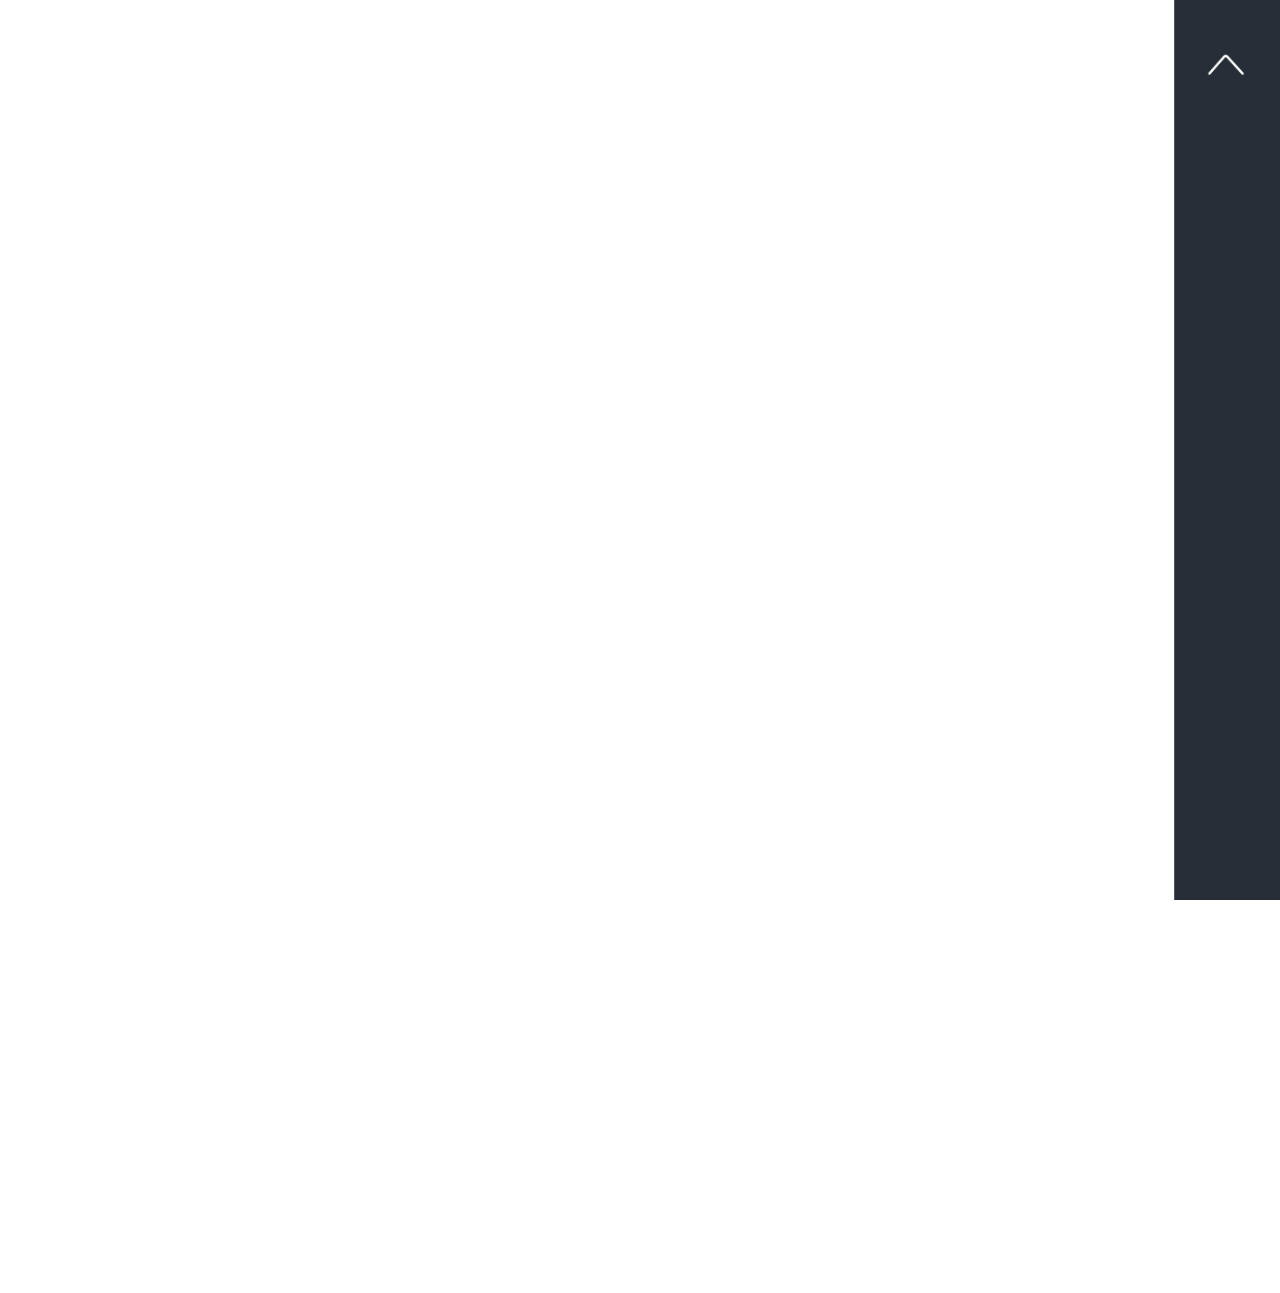
==== index.html @ 00ef7bef "init" ====
<!DOCTYPE html>
<html lang="en">
<head>
    <meta charset="UTF-8">
    <meta name="viewport" content="width=device-width,initial-scale=1.0,user-scale=no,portrait"/>
    <link rel="stylesheet" href="css/commen.css"/>
    <link rel="stylesheet" href="css/swiper-4.2.6.min.css">
    <link rel="stylesheet" href="css/index.css"/>
    <script src="script/jquery-2.1.1.min.js"></script>
</head>
<body>
<div id='dv'>
    <header>
        <!-- 返回键 -->
        <a><img src="image/back.png" onclick="history.go(-1)" alt=""/></a>
        <div>
            <p style="margin-left: 4rem"><span></span></p>
        </div>
    </header>
    <!--导航等组件可以放在container之外-->
    <div class="swiper-container" style="width:100%">
        <!--包装 滑动-->
        <div class="swiper-wrapper" id="wrapper">
            <!--动物图片-->
        </div>
    </div>
    <div class="audioBox">
        <!--动物声音-->
    </div>
    <div id="footer">
        <a href="zooBK.html"><img src="image/icon2.png" alt="" /></a>
    </div>
</div>

</body>
<script src="script/swiper-4.2.6.min.js"></script>
<script src="script/index.js"></script>
<script src="script/common.js"></script>

</html>
---- css/commen.css ----
/*��ʽ����*/
html, body { margin: 0; padding: 0;	font-family:"微软雅黑"; font-size: 14px}
h1, h2, h3, h4, h5, h6, p, blockquote, pre, a, abbr, acronym, address, cite, code, del, dfn, em, img, q,
s, samp, small, strike, strong, sub, sup, tt, var, dd, dl, dt, li, ol, ul, fieldset, form,
label, legend, button, table, caption, tbody, tfoot, thead, tr, th, td {
    margin: 0; padding: 0; border: 0; font-weight: normal;
    font-style: normal; font-family: inherit;
}
table { border-collapse: collapse; border-spacing: 0; }
ol, ul { list-style: none; }
q:before, q:after, blockquote:before, blockquote:after { content: ""; }
a,button,input,optgroup,select,textarea {
    -webkit-tap-highlight-color:rgba(0,0,0,0);
}
.content{
    width: 100%;
    height: 100%;
    background-color: #272e38;
    font-size: 62.5%;
    color:#fff;
    overflow: hidden;
}
/*ͷ��*/
header{
    width: 100%;
    height:1.24rem;
    padding-top: 0.46rem;
    border-bottom: 1px solid #fff;
    padding-bottom:0.16rem;
    position: fixed;
    top: 0;
    left: 0;
    z-index: 100;
    background-color: #272e38;
}
header p{
    font-size: 0.6rem;
    color: #fff;
    float: left;
    margin-left: 5.5rem;
    margin-top: 0.1rem;
}
header #goback{
    float: left;
    width: 1rem;
    margin-left: 0.64rem;
}
header>div>span{float: right;cursor:pointer;margin-right: 0.63rem;font-size: 0.67rem;color: #fff;margin-top:0.15rem}
---- css/index.css ----
/*顶部标题及返回按钮*/
header{
    width: 100%;
    height: 1.24rem;
    border-bottom: 1px solid rgba(255,255,255,0.2);
    overflow: hidden;
    padding-bottom:0.16rem ;
    background: #272e38;
    position: fixed;
    top: 0;
    left: 0;
    z-index: 10;
}
header>a>img{
    float: left;
    display: block;
    width: 1rem;
    margin-left: 0.64rem;
}
header>div{
    width: 95%;
    height: 1.24rem;
    border-radius: 0.06rem;
    margin-left: 1.52rem;
}
header>div>input{
    width: 90%;
    border: none;
    float: left;
    height: 1rem;
    background: #fff;
    font-size: 0.48rem;
    border-radius: 0.15rem;
}
/*声音控件样式*/
.ui-draggable, .ui-droppable {
    background-position: top;
}
#control{position: absolute;z-index: 20000; left: 4.8rem; top: 8.2rem;}
.swiper-slide{position: relative;overflow: hidden}
.voice>img{
    float: left;
    width:1.47rem;
    height: 1.47rem;
    display: block;
    margin-top: 0.15rem;
    vertical-align: middle;
}
a{ tap-highlight-color: rgba(0,0,0,0);
    focus-ring-color: rgba(0, 0, 0, 0);
    -webkit-tap-highlight-color: rgba(0,0,0,0);
    -webkit-focus-ring-color: rgba(0, 0, 0, 0);
    -moz-tap-highlight-color: rgba(0,0,0,0);
    -moz-focus-ring-color: rgba(0, 0, 0, 0);  }
.voice>a{
    float: left;
    text-decoration: none;
    margin-left: 0.28rem;
    line-height: 1.7rem;
    color: rgba(255,255,255,0.5);
    font-size: 0.75rem;
    /*letter-spacing: 0.2rem;*/
    cursor: pointer;
}
#footer{width: 60%;margin-left:10rem;margin-top:1rem;}
#footer>a{float: left;margin-left: 1.2rem;}
#footer a img{width: 1rem;}
.mobile-inner-nav a{
    -webkit-animation-duration: 0.5s;
    animation-duration: 0.5s;
    -webkit-animation-fill-mode: both;
    animation-fill-mode: both;
    -webkit-animation-name: returnToNormal;
    animation-name: returnToNormal;
    font-size: 0.6rem;
}
@-webkit-keyframes returnToNormal {
    0% {
        opacity: 0;
        -webkit-transform: translate3d(0, -100%, 0);
        transform: translate3d(0, -100%, 0);
    }
    100% {
        opacity: 1;
        -webkit-transform: none;
        transform: none;
    }
}
@keyframes returnToNormal {
    0% {
        opacity: 0;
        -webkit-transform: translate3d(0, -100%, 0);
        transform: translate3d(0, -100%, 0);
    }
    100% {
        opacity: 1;
        -webkit-transform: none;
        transform: none;
    }
}
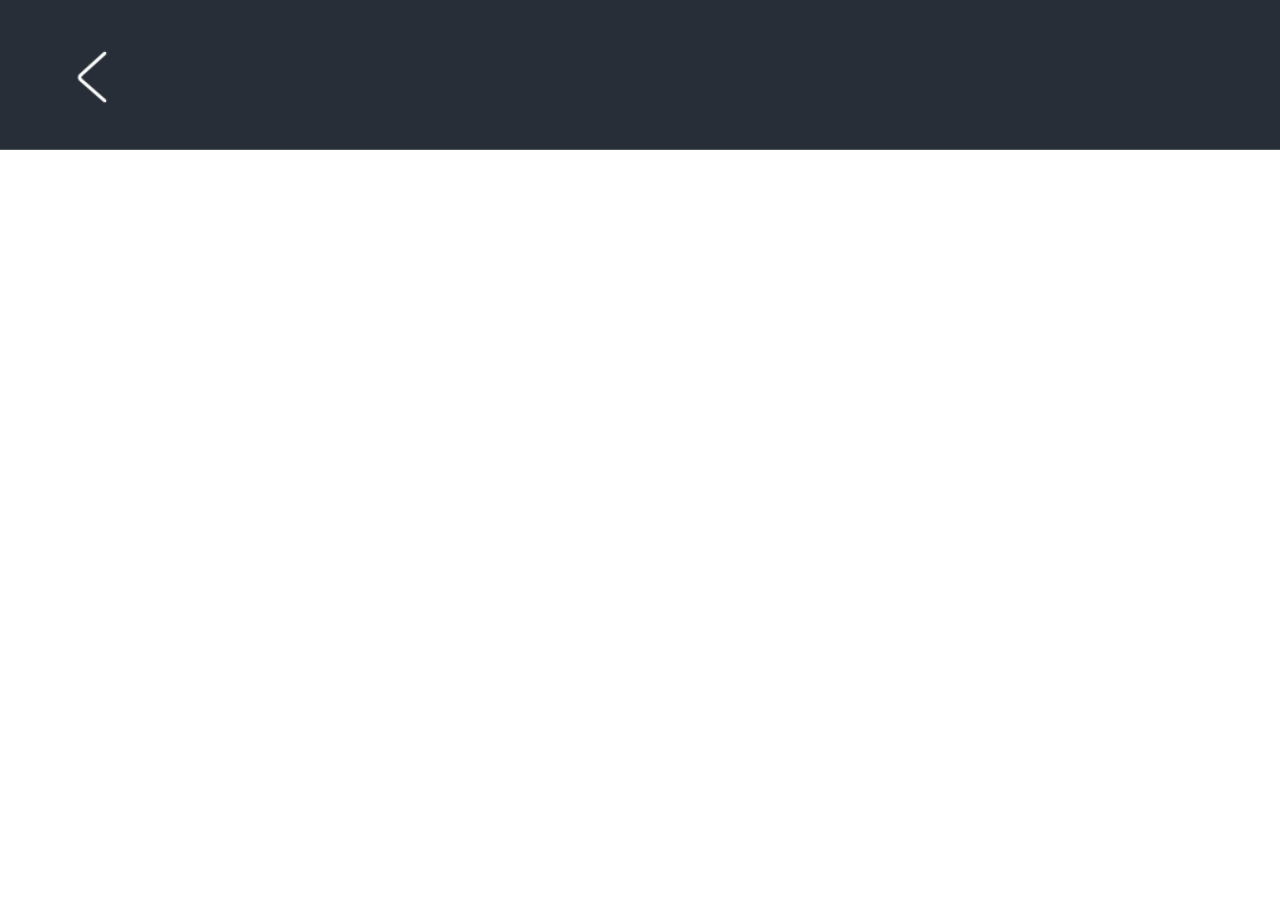
==== commit b8a6dd63: "18.8.14更新" ====
--- a/index.html
+++ b/index.html
@@ -36,5 +36,6 @@
 <script src="script/swiper-4.2.6.min.js"></script>
 <script src="script/index.js"></script>
 <script src="script/common.js"></script>
+<script src="script/font.js"></script>
 
 </html>
